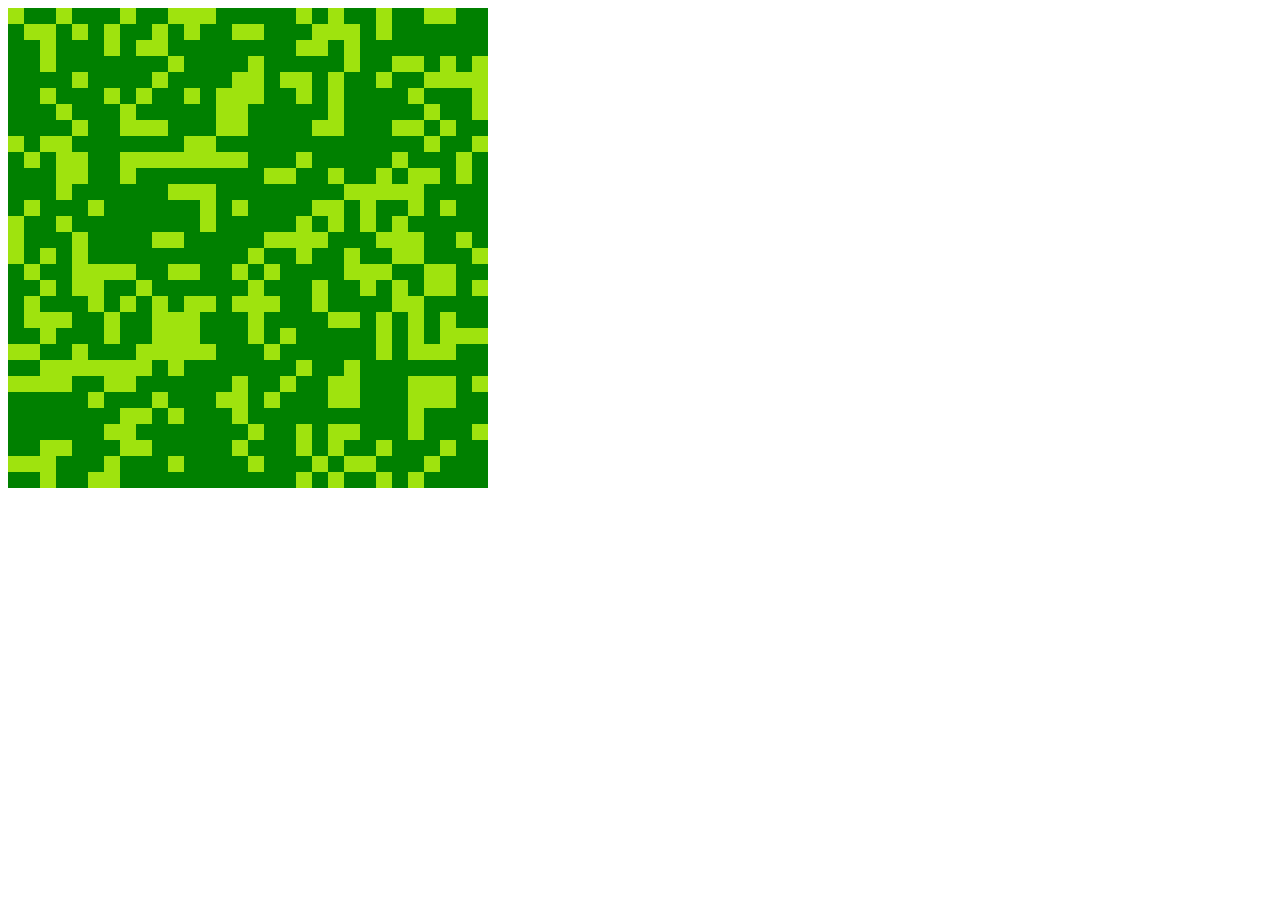
==== index.html @ a62032ba "Smoothing is complicated, but totally works." ====
<html>
	<head>
		<title>DataGrid test file</title>
		<link href="test.css" rel="stylesheet" type="text/css">
	</head>
	<body>
		<div id="grid-display"></div>

		<script src="datagrid.js"></script>
		<script>
			var grid = document.getElementById('grid-display');

			function addCell(color){
				var newCell = document.createElement("div");
				newCell.className = "cell " + color;
				grid.appendChild(newCell);
				return color;
			};

			function setCell(color){
				grid.children[cellcounter].className = "cell " + color;
				cellcounter++;
				return color;
			}

			function buildGrid(){
				grid.setAttribute("style","width: "+(testGrid.width)*16+"px;")
				while (grid.hasChildNodes()) {
				    grid.removeChild(grid.lastChild);
				}
				testGrid.forAll(addCell);
			};

			function drawGrid(){
				cellcounter = 0;
				testGrid.forAll(setCell);
			}

			function testCallback(value){
				if (Math.random() > 0.5){
					return "green";
				};
				return value;
			}

			function lifeCycle(){
				testGrid.runLifeAll("blue","white");
				drawGrid();
			}

			var forestRules1 = [
				DataGrid.fromString('[["ignore","group","ignore"],["outside","tree","outside"],["ignore","group","ignore"]]'),
				DataGrid.fromString('[["ignore","outside","ignore"],["group","tree","group"],["ignore","outside","ignore"]]')
			];

			var forestRules2 = [
				DataGrid.fromString('[["ignore","outside","ignore"],["outside","forest00","group"],["ignore","group","group"]]'),
				DataGrid.fromString('[["ignore","outside","ignore"],["group","forest01","group"],["ignore","group","ignore"]]'),
				DataGrid.fromString('[["ignore","outside","ignore"],["group","forest02","outside"],["group","group","ignore"]]'),
				DataGrid.fromString('[["ignore","group","ignore"],["outside","forest10","group"],["ignore","group","ignore"]]'),
				DataGrid.fromString('[["ignore","group","ignore"],["group","forest","group"],["ignore","group","ignore"]]'),
				DataGrid.fromString('[["ignore","group","ignore"],["group","forest12","outside"],["ignore","group","ignore"]]'),
				DataGrid.fromString('[["ignore","group","ignore"],["outside","forest20","group"],["ignore","outside","ignore"]]'),
				DataGrid.fromString('[["ignore","group","ignore"],["group","forest21","group"],["ignore","outside","ignore"]]'),
				DataGrid.fromString('[["ignore","group","ignore"],["group","forest22","outside"],["ignore","outside","ignore"]]'),
				DataGrid.fromString('[["ignore","ignore","ignore"],["ignore","grass","ignore"],["ignore","ignore","ignore"]]')
			];

			var forestGroup1 = ["green","forest","forest00","forest01","forest02","forest10","forest12","forest20",,"forest21","forest22"];
			var forestGroup2 = ["green"];

			function smGr1(){
				testGrid.smoothAll(forestGroup2,forestRules1);
			}

			function smGr2(){
				testGrid.smoothAll(forestGroup1,forestRules2);
			}

			function smoothGrid(){
				testGrid.smoothAll(forestGroup2,forestRules1);
				testGrid.smoothAll(forestGroup2,forestRules1);
				testGrid.smoothAll(forestGroup1,forestRules2);
				testGrid.smoothAll(forestGroup1,forestRules2);
				testGrid.smoothAll(forestGroup1,forestRules2);
				testGrid.smoothAll(forestGroup1,forestRules2);
			}

			var testGrid = new DataGrid(30,30,["grass","green","green"],true,true);
			buildGrid();
			//smoothGrid();
			
			drawCycle = setInterval(drawGrid, 500);
		</script>
	</body>
</html>
---- test.css ----
body{
	//background: black;
}

#grid-display{
}

.cell{
	background: url('scenery.png') no-repeat no-repeat;
	display: block;
	width: 16px;
	height: 16px;
	float: left;
}

.cell:hover{
	background: black !important;
}

.white{
	background: white;
}

.blue{
	background: blue;
}

.red{
	background: red;
}

.green{
	background: green;
}

.yellow{
	background: yellow;
}

.grass{
}

.grassDeco1{
	background-position: -16px 0px;
}

.water{
	background-position: -160px 0px;
}

.waterDeco1{
	background-position: -160px -16px;
}

.tree{
	background-position: -64px -32px;
}

.forest{
	background-position: -96px -16px;
}

.forest00{
	background-position: -80px 0px;
}

.forest01{
	background-position: -96px 0px;
}

.forest02{
	background-position: -112px 0px;
}

.forest10{
	background-position: -80px -16px;
}

.forest11{
	background-position: -96px -16px;
}

.forest12{
	background-position: -112px -16px;
}

.forest20{
	background-position: -80px -32px;
}

.forest21{
	background-position: -96px -32px;
}

.forest22{
	background-position: -112px -32px;
}
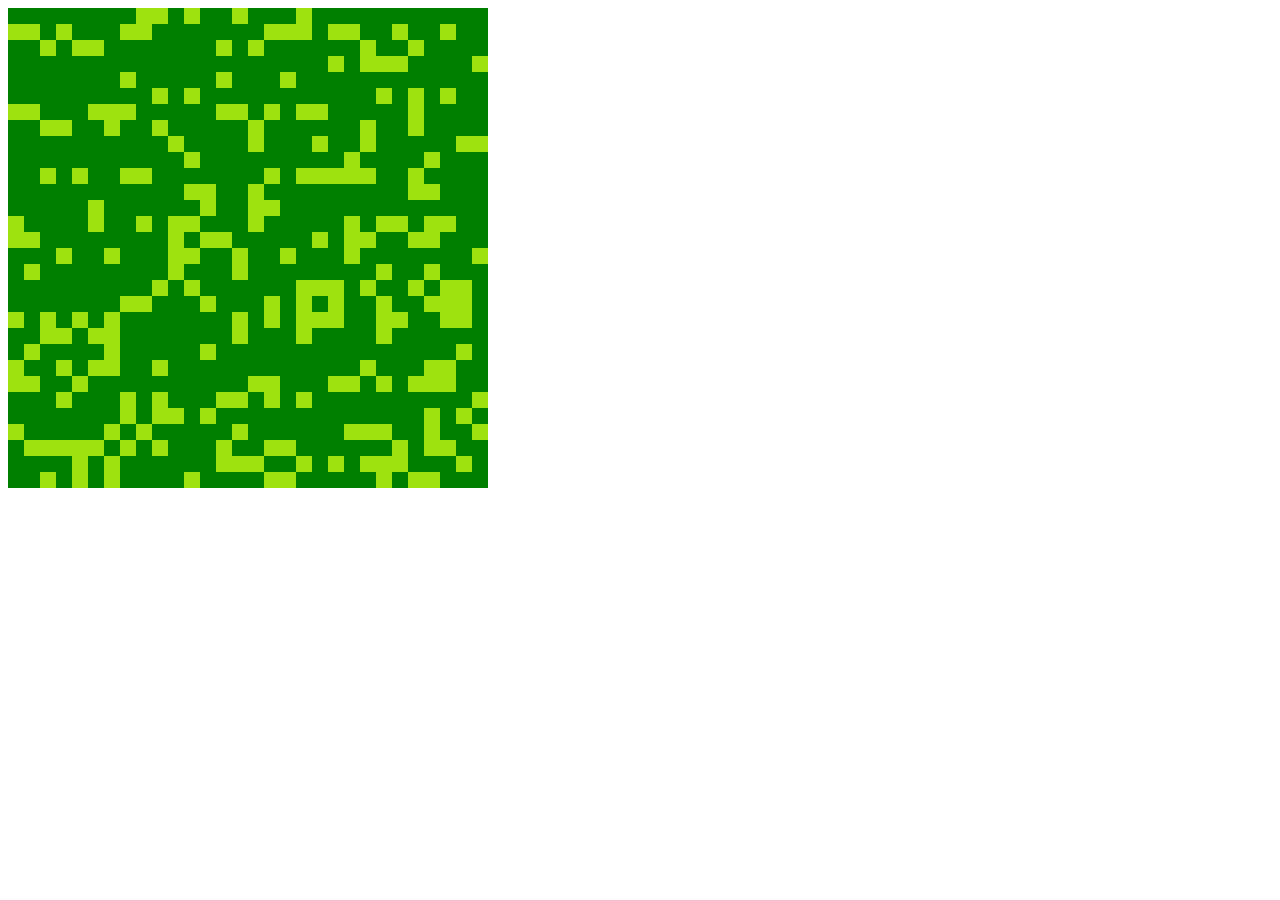
==== commit c7dbf77d: "added getMask" ====
--- a/index.html
+++ b/index.html
@@ -86,7 +86,7 @@
 				testGrid.smoothAll(forestGroup1,forestRules2);
 			}
 
-			var testGrid = new DataGrid(30,30,["grass","green","green"],true,true);
+			var testGrid = new DataGrid(30,30,["grass","green","green","green"],true,true);
 			buildGrid();
 			//smoothGrid();
 			
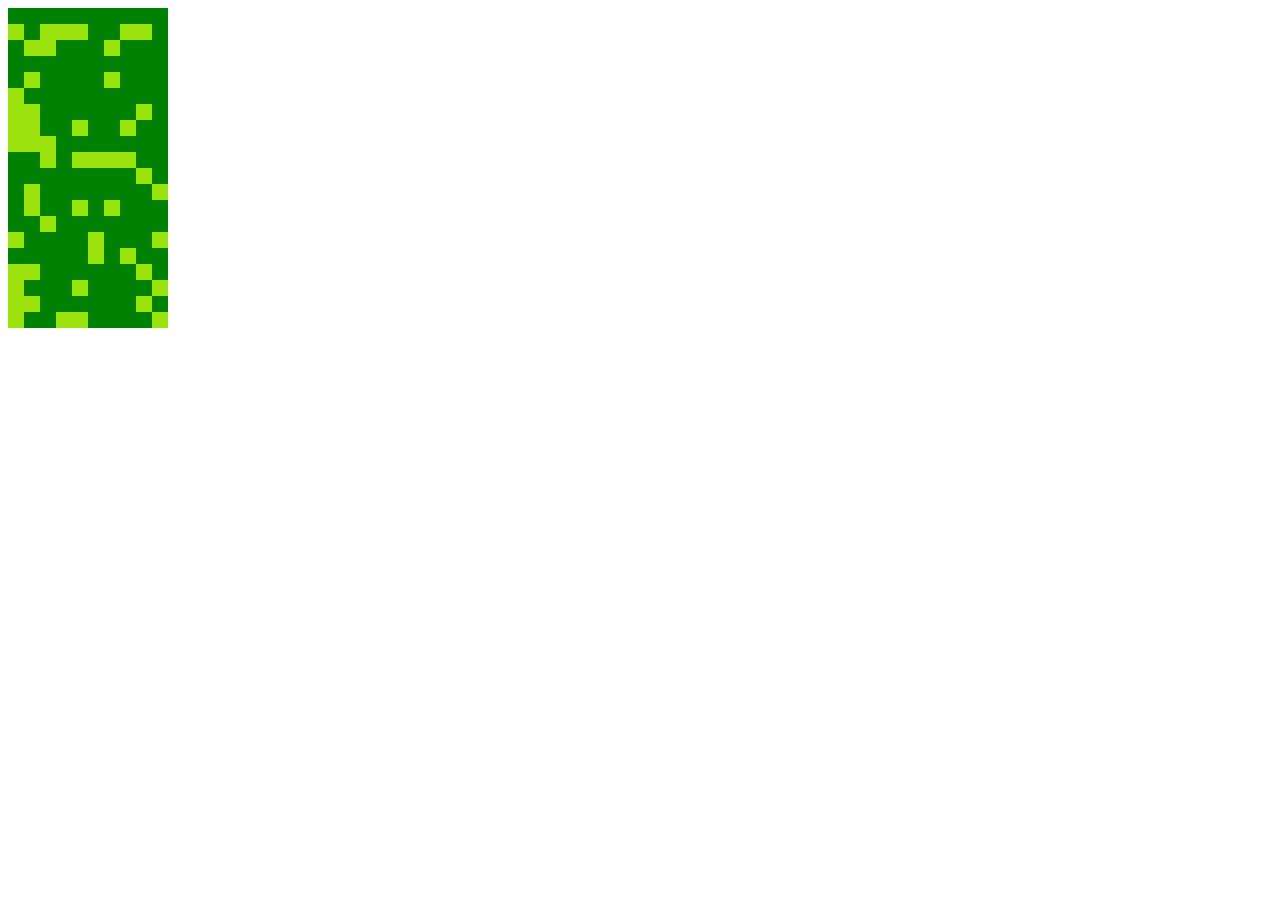
==== commit b982cb3f: "added Rotation" ====
--- a/index.html
+++ b/index.html
@@ -29,11 +29,18 @@
 				    grid.removeChild(grid.lastChild);
 				}
 				testGrid.forAll(addCell);
+				gridWidth = testGrid.width;
+				gridHeight = testGrid.height;
+
 			};
 
 			function drawGrid(){
 				cellcounter = 0;
-				testGrid.forAll(setCell);
+				if (testGrid.width != gridWidth || testGrid.height != gridHeight){
+					buildGrid();
+				} else {
+					testGrid.forAll(setCell);
+				}
 			}
 
 			function testCallback(value){
@@ -86,7 +93,7 @@
 				testGrid.smoothAll(forestGroup1,forestRules2);
 			}
 
-			var testGrid = new DataGrid(30,30,["grass","green","green","green"],true,true);
+			var testGrid = new DataGrid(10,20,["grass","green","green","green"],true,true);
 			buildGrid();
 			//smoothGrid();
 			
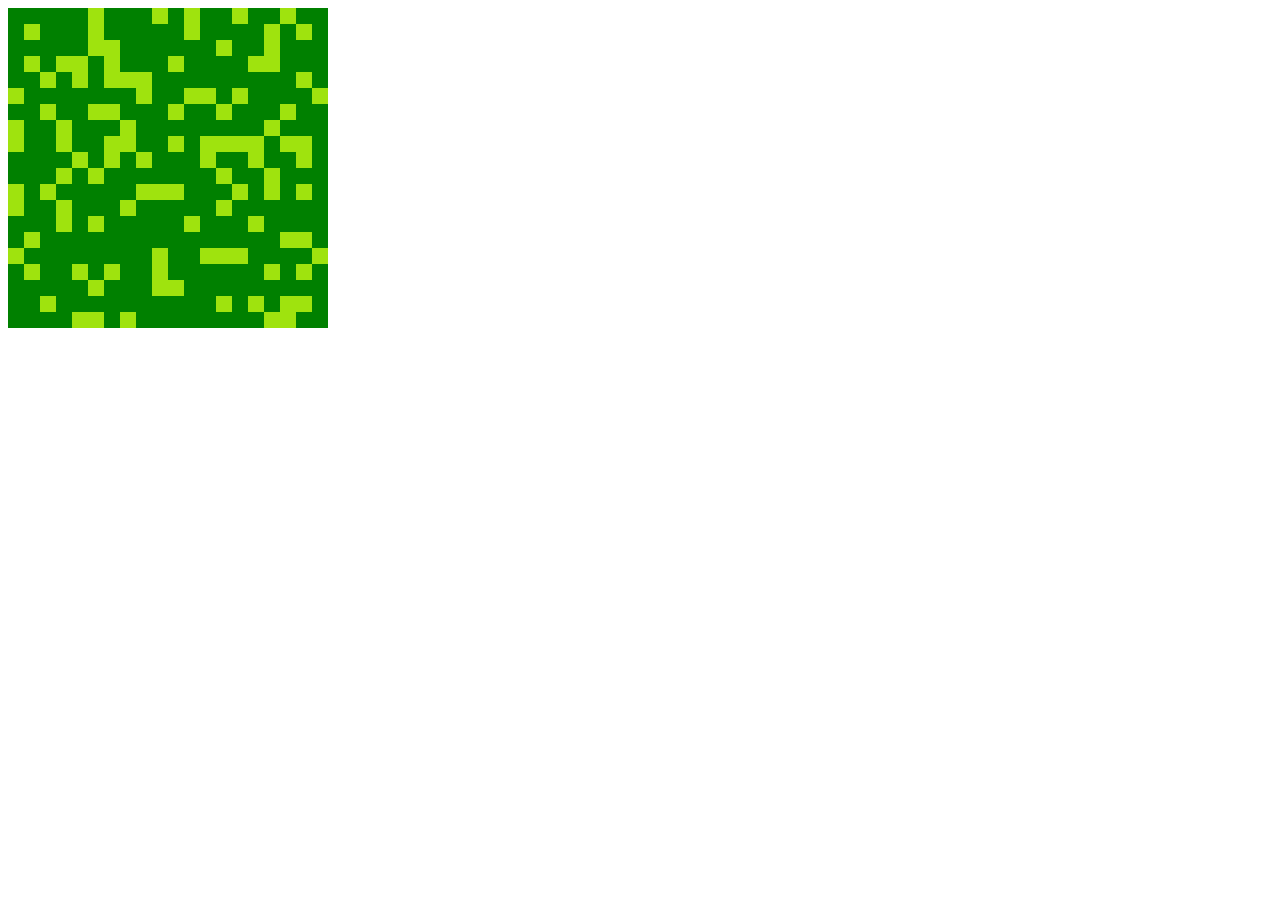
==== commit e563e86a: "Added masking to cellular automata functions" ====
--- a/index.html
+++ b/index.html
@@ -77,23 +77,25 @@
 			var forestGroup2 = ["green"];
 
 			function smGr1(){
-				testGrid.smoothAll(forestGroup2,forestRules1);
+				var currentMask = testGrid.getMaskAll(forestGroup2);
+				testGrid.smoothAll(forestGroup2,forestRules1, currentMask);
 			}
 
 			function smGr2(){
-				testGrid.smoothAll(forestGroup1,forestRules2);
+				var currentMask = testGrid.getMaskAll(forestGroup1);
+				testGrid.smoothAll(forestGroup1,forestRules2, currentMask);
 			}
 
 			function smoothGrid(){
-				testGrid.smoothAll(forestGroup2,forestRules1);
-				testGrid.smoothAll(forestGroup2,forestRules1);
-				testGrid.smoothAll(forestGroup1,forestRules2);
-				testGrid.smoothAll(forestGroup1,forestRules2);
-				testGrid.smoothAll(forestGroup1,forestRules2);
-				testGrid.smoothAll(forestGroup1,forestRules2);
+				smGr1();
+				smGr1();
+				smGr2();
+				smGr2();
+				smGr2();
+				smGr2();
 			}
 
-			var testGrid = new DataGrid(10,20,["grass","green","green","green"],true,true);
+			var testGrid = new DataGrid(20,20,["grass","green","green","green"],true,true);
 			buildGrid();
 			//smoothGrid();
 			
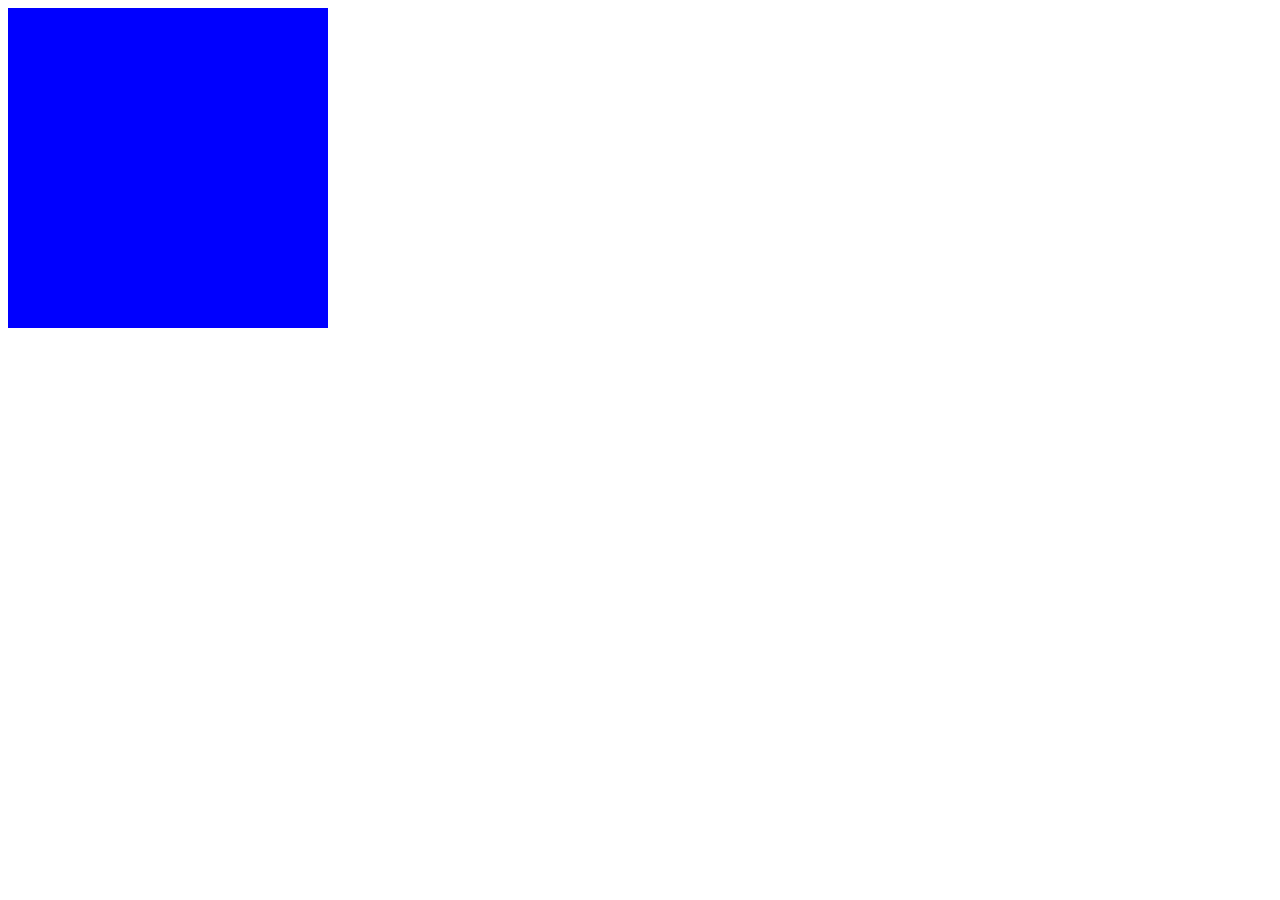
==== commit ea04ec27: "sigh. somehow broke polygons" ====
--- a/index.html
+++ b/index.html
@@ -95,7 +95,17 @@
 				smGr2();
 			}
 
-			var testGrid = new DataGrid(20,20,["grass","green","green","green"],true,true);
+			function randomPoint(){
+				var tempX = Math.floor(Math.random() * (testGrid.width - 1));
+				var tempY = Math.floor(Math.random() * (testGrid.height - 1));
+				return [tempX,tempY]
+			}
+
+			function randomTriangle(value){
+				testGrid.fillPolygon([randomPoint(),randomPoint(),randomPoint()],value);
+			}
+
+			var testGrid = new DataGrid(20,20,["blue"],true,true);
 			buildGrid();
 			//smoothGrid();
 			
--- a/test.css
+++ b/test.css
@@ -6,6 +6,7 @@
 }
 
 .cell{
+	box-sizing: border-box;
 	background: url('scenery.png') no-repeat no-repeat;
 	display: block;
 	width: 16px;
@@ -14,7 +15,8 @@
 }
 
 .cell:hover{
-	background: black !important;
+    border: 1px white solid;
+	box-shadow: 0 0 5px white inset;
 }
 
 .white{
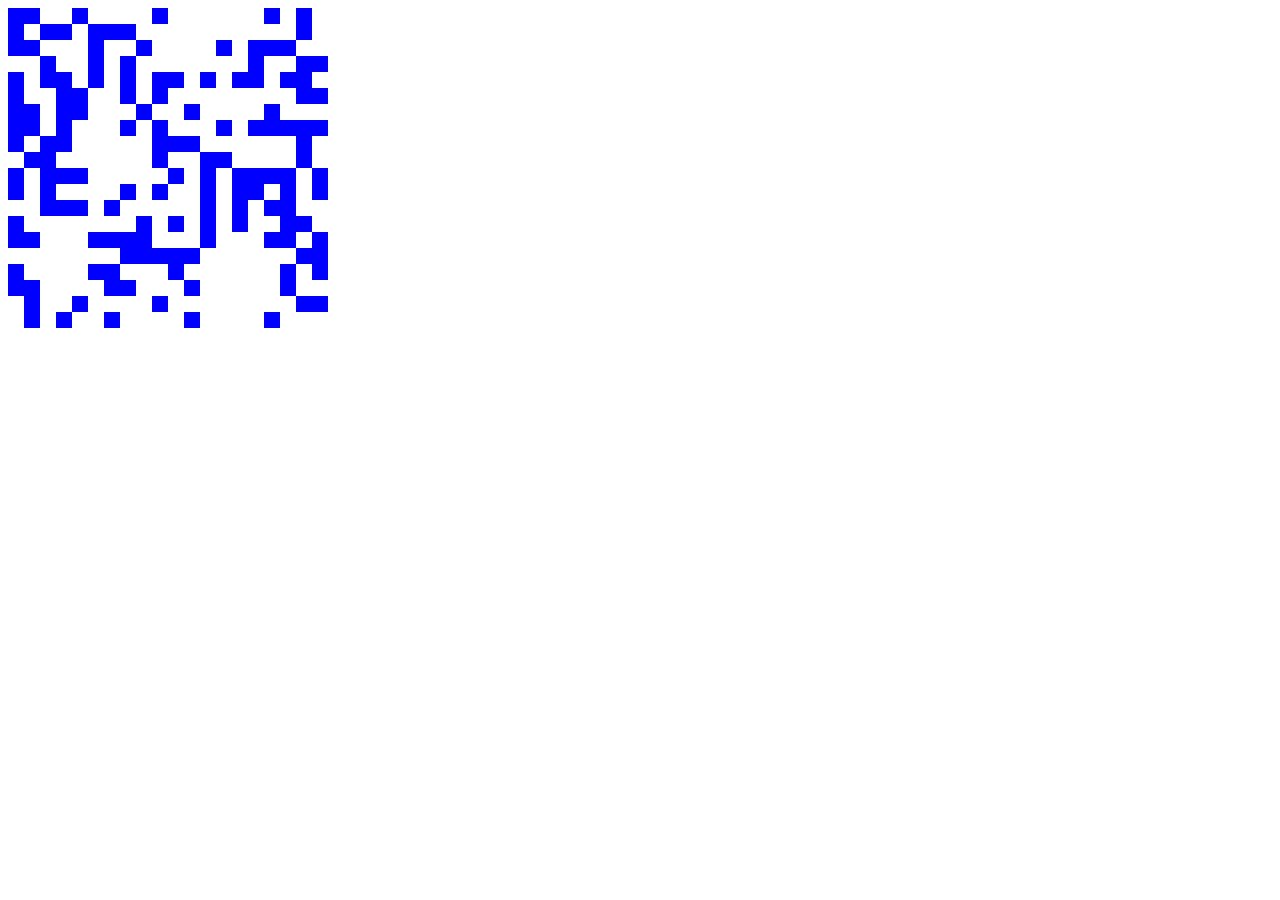
==== commit 77d5cdc1: "bugfixes, abstracted born/survive, added mazectric" ====
--- a/index.html
+++ b/index.html
@@ -51,9 +51,13 @@
 			}
 
 			function lifeCycle(){
-				testGrid.runLifeAll("blue","white");
-				drawGrid();
+				testGrid.runBornSurviveRect(0,0,testGrid.width - 1, testGrid.height - 1, "blue", "white", [3],[2,3]);
 			}
+
+			function mazeCycle(){
+				testGrid.runMazectricAll("blue", "white");
+			}
+
 
 			var forestRules1 = [
 				DataGrid.fromString('[["ignore","group","ignore"],["outside","tree","outside"],["ignore","group","ignore"]]'),
@@ -102,14 +106,19 @@
 			}
 
 			function randomTriangle(value){
-				testGrid.fillPolygon([randomPoint(),randomPoint(),randomPoint()],value);
+				var points  = [randomPoint(),randomPoint(),randomPoint()];
+				testGrid.fillPolygon(points,value);
+				return points.toString();
 			}
 
-			var testGrid = new DataGrid(20,20,["blue"],true,true);
+			var testGrid = new DataGrid(20,20,["blue","white"],true,true);
 			buildGrid();
 			//smoothGrid();
 			
-			drawCycle = setInterval(drawGrid, 500);
+			drawCycle = setInterval(function(){
+				mazeCycle();
+				drawGrid();
+			}, 500);
 		</script>
 	</body>
 </html>--- a/test.css
+++ b/test.css
@@ -1,99 +1,98 @@
-body{
-	//background: black;
-}
+#spritesheet {
+  background: url("scenery.png") no-repeat no-repeat;
+  height: 100%; }
 
-#grid-display{
-}
+.cell {
+  box-sizing: border-box;
+  background: url("scenery.png") no-repeat no-repeat;
+  display: block;
+  width: 16px;
+  height: 16px;
+  float: left; }
 
-.cell{
-	box-sizing: border-box;
-	background: url('scenery.png') no-repeat no-repeat;
-	display: block;
-	width: 16px;
-	height: 16px;
-	float: left;
-}
+.cell:hover .tooltip {
+  display: block; }
 
-.cell:hover{
-    border: 1px white solid;
-	box-shadow: 0 0 5px white inset;
-}
+.tooltip {
+  display: none;
+  position: relative;
+  width: 50px;
+  left: 20px;
+  padding: 5px;
+  background: white;
+  border: 1px solid black; }
 
-.white{
-	background: white;
-}
+.tooltip span {
+  display: block;
+  font-family: sans-serif;
+  font-size: 10px; }
 
-.blue{
-	background: blue;
-}
+.cell:hover {
+  border: 1px white solid;
+  box-shadow: 0 0 5px white inset; }
 
-.red{
-	background: red;
-}
+.null {
+  background: black; }
 
-.green{
-	background: green;
-}
+.white {
+  background: white; }
 
-.yellow{
-	background: yellow;
-}
+.clear {
+  background: transparent; }
 
-.grass{
-}
+.foggy {
+  background: rgba(0, 0, 0, 0.1); }
 
-.grassDeco1{
-	background-position: -16px 0px;
-}
+.blue {
+  background: blue; }
 
-.water{
-	background-position: -160px 0px;
-}
+.red {
+  background: red; }
 
-.waterDeco1{
-	background-position: -160px -16px;
-}
+.green {
+  background: green; }
 
-.tree{
-	background-position: -64px -32px;
-}
+.yellow {
+  background: yellow; }
 
-.forest{
-	background-position: -96px -16px;
-}
+.grassDeco1 {
+  background-position: -16px 0px; }
 
-.forest00{
-	background-position: -80px 0px;
-}
+.water {
+  background-position: -160px 0px; }
 
-.forest01{
-	background-position: -96px 0px;
-}
+.waterDeco1 {
+  background-position: -160px -16px; }
 
-.forest02{
-	background-position: -112px 0px;
-}
+.tree {
+  background-position: -64px -32px; }
 
-.forest10{
-	background-position: -80px -16px;
-}
+.forest {
+  background-position: -96px -16px; }
 
-.forest11{
-	background-position: -96px -16px;
-}
+.forest00 {
+  background-position: -80px 0px; }
 
-.forest12{
-	background-position: -112px -16px;
-}
+.forest01 {
+  background-position: -96px 0px; }
 
-.forest20{
-	background-position: -80px -32px;
-}
+.forest02 {
+  background-position: -112px 0px; }
 
-.forest21{
-	background-position: -96px -32px;
-}
+.forest10 {
+  background-position: -80px -16px; }
 
-.forest22{
-	background-position: -112px -32px;
-}+.forest11 {
+  background-position: -96px -16px; }
+
+.forest12 {
+  background-position: -112px -16px; }
+
+.forest20 {
+  background-position: -80px -32px; }
+
+.forest21 {
+  background-position: -96px -32px; }
+
+.forest22 {
+  background-position: -112px -32px; }
